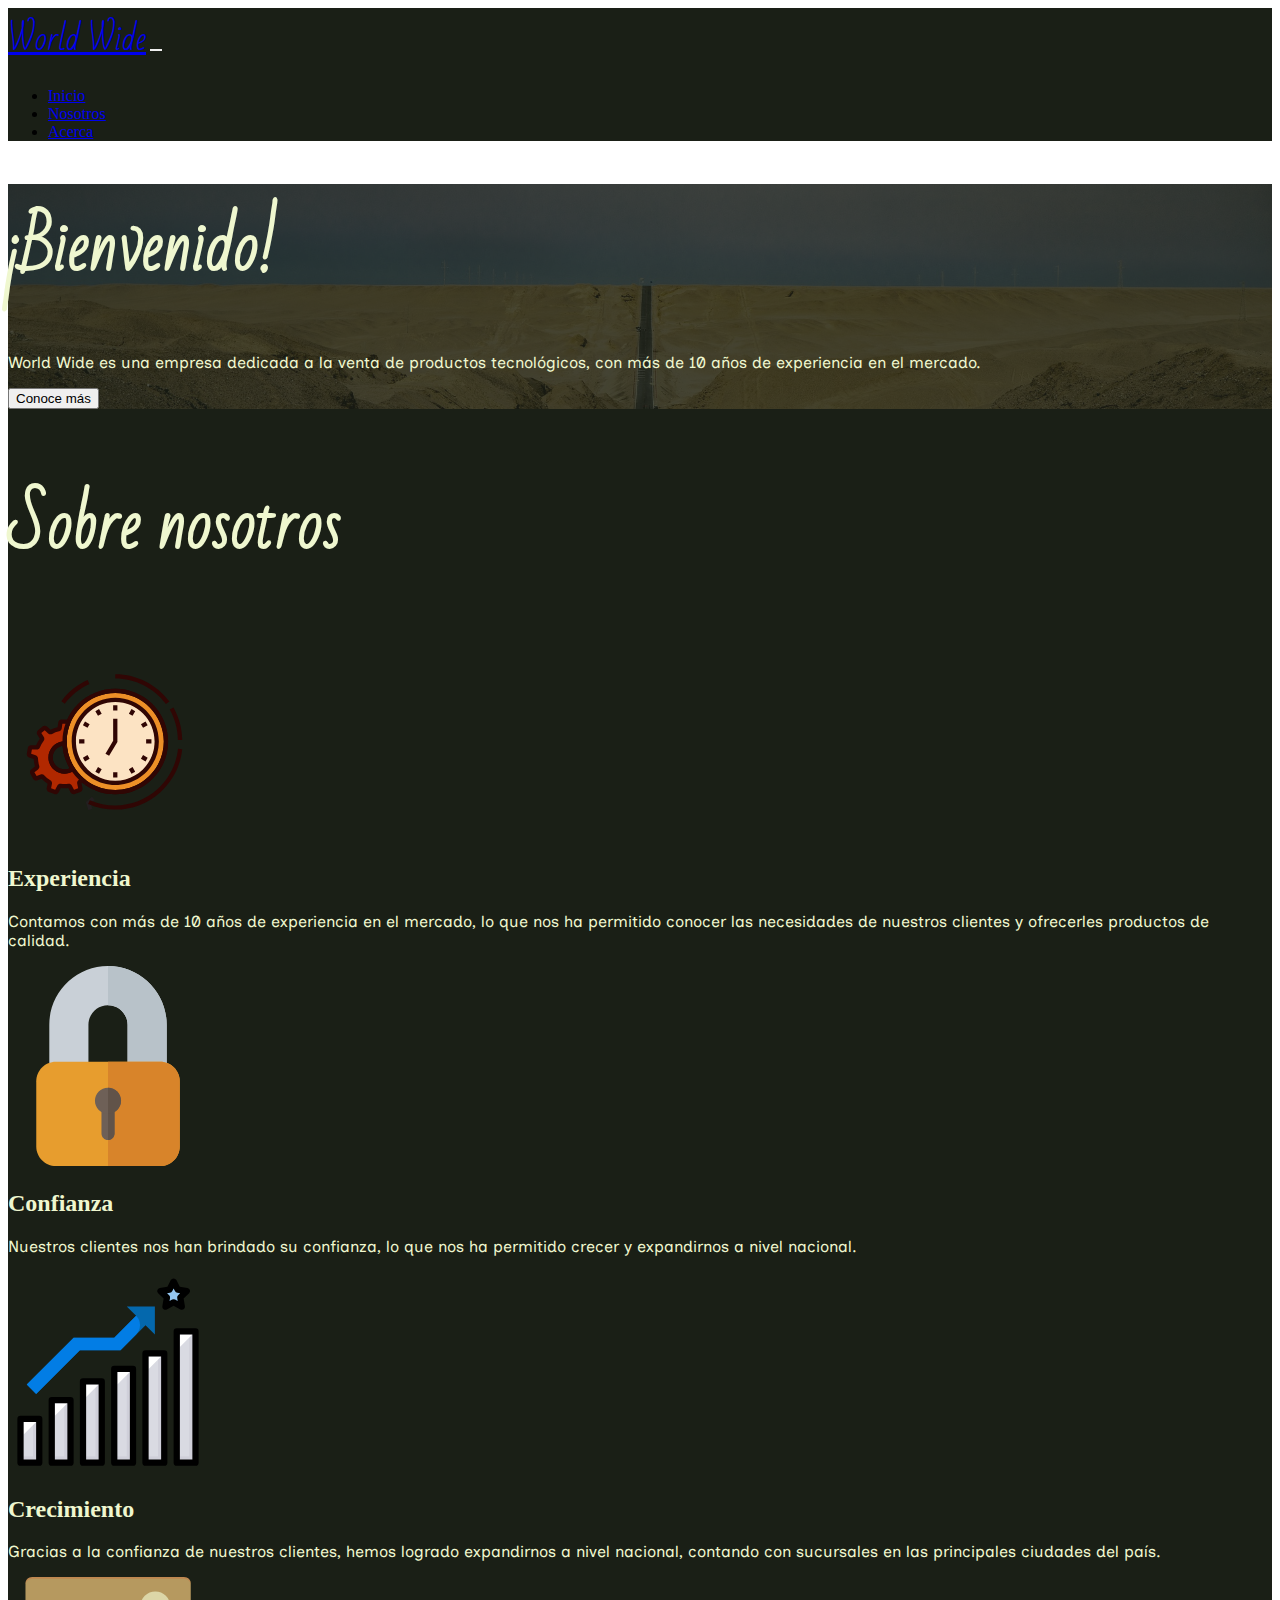
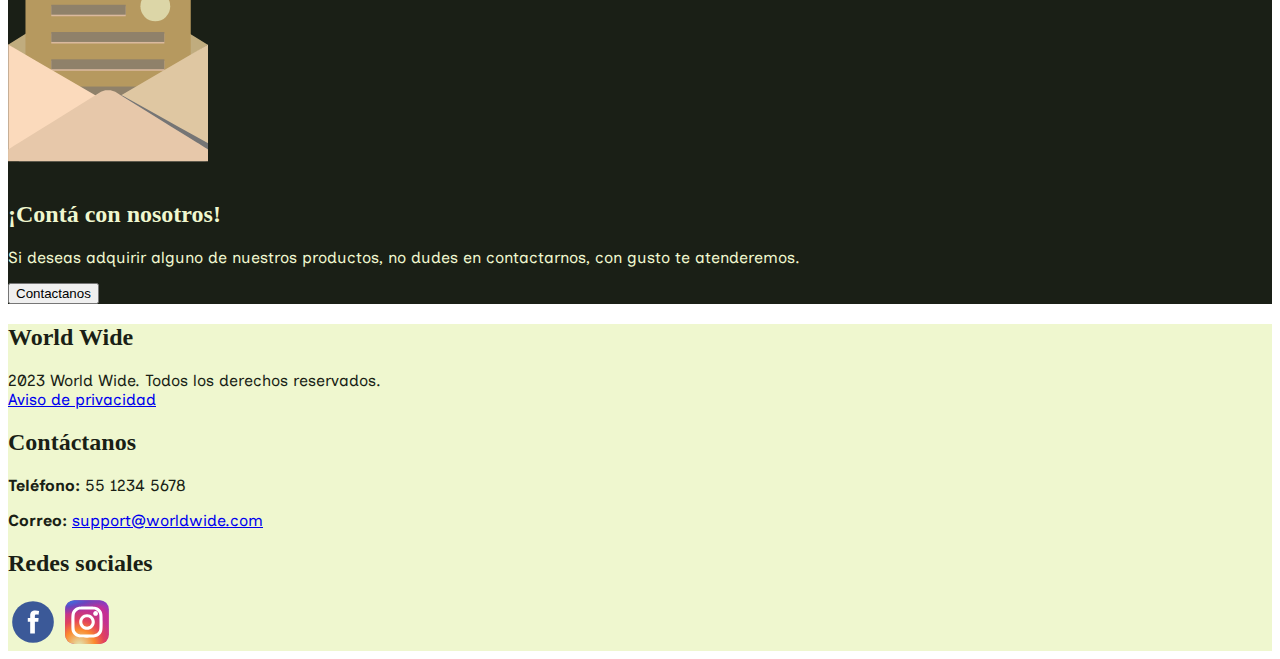
==== index.html @ 070043eb "[ADD] Project init." ====
<!DOCTYPE html>
<html lang="en">
  <head>
    <meta charset="utf-8" />
    <meta name="viewport" content="width=device-width, initial-scale=1" />
    <title>World Wide</title>
    <link
      href="https://cdn.jsdelivr.net/npm/bootstrap@5.3.1/dist/css/bootstrap.min.css"
      rel="stylesheet"
      integrity="sha384-4bw+/aepP/YC94hEpVNVgiZdgIC5+VKNBQNGCHeKRQN+PtmoHDEXuppvnDJzQIu9"
      crossorigin="anonymous"
    />
    <link rel="stylesheet" href="./css/styles.css" />
    <link rel="preconnect" href="https://fonts.googleapis.com" />
    <link rel="preconnect" href="https://fonts.gstatic.com" crossorigin />
    <link
      href="https://fonts.googleapis.com/css2?family=Bad+Script&family=Inclusive+Sans&display=swap"
      rel="stylesheet"
    />
    <link
      rel="stylesheet"
      href="https://cdnjs.cloudflare.com/ajax/libs/animate.css/4.1.1/animate.min.css"
    />
  </head>
  <body>
    <header>
      <nav class="navbar navbar-expand-lg text-light navbar-dark">
        <div class="container">
          <a class="navbar-brand navbar-title" href="#">World Wide</a>
          <button
            class="navbar-toggler"
            type="button"
            data-bs-toggle="collapse"
            data-bs-target="#navbarText"
            aria-controls="navbarText"
            aria-expanded="false"
            aria-label="Toggle navigation"
          >
            <span class="navbar-toggler-icon"></span>
          </button>
          <div class="collapse navbar-collapse" id="navbarText">
            <ul class="navbar-nav ms-auto mb-2 mb-lg-0">
              <li class="nav-item">
                <a class="nav-link active" aria-current="page" href="#"
                  >Inicio</a
                >
              </li>
              <li class="nav-item">
                <a class="nav-link" href="#">Nosotros</a>
              </li>
              <li class="nav-item">
                <a class="nav-link" href="#">Acerca</a>
              </li>
            </ul>
          </div>
        </div>
      </nav>
    </header>

    <main class="bg-custom-dark">
      <div class="p-5 parallax-img text-custom-light">
        <div
          class="container-fluid p-5 bg-lite-dark animate__animated animate__fadeIn"
        >
          <h1 class="display-5 fw-bold title-font">¡Bienvenido!</h1>
          <p class="col-md-8 fs-4">
            World Wide es una empresa dedicada a la venta de productos
            tecnológicos, con más de 10 años de experiencia en el mercado.
          </p>
          <button class="btn btn-primary btn-lg">Conoce más</button>
        </div>
      </div>

      <div class="container bg-custom-dark text-center p-3">
        <div class="row align-items-md-stretch">
          <div class="col-md-12 p-5 text-center align-content-center">
            <h2 class="text-custom-light title-font">Sobre nosotros</h2>
          </div>
          <div class="col-md-6 card-custom">
            <div class="h-100 p-5 bg-custom-dark text-custom-light">
              <div class="p-5 justify-content-center align-items-center d-flex">
                <img
                  src="./imgs/experience.svg"
                  alt="Experience"
                  style="height: auto; width: 200px"
                />
              </div>
              <h2>Experiencia</h2>
              <p>
                Contamos con más de 10 años de experiencia en el mercado, lo que
                nos ha permitido conocer las necesidades de nuestros clientes y
                ofrecerles productos de calidad.
              </p>
            </div>
          </div>

          <div class="col-md-6 card-custom">
            <div class="h-100 p-5 bg-custom-dark text-custom-light">
              <div class="p-5 justify-content-center align-items-center d-flex">
                <img
                  src="./imgs/confidence.svg"
                  alt="Confidence"
                  style="height: auto; width: 200px"
                />
              </div>
              <h2>Confianza</h2>
              <p>
                Nuestros clientes nos han brindado su confianza, lo que nos ha
                permitido crecer y expandirnos a nivel nacional.
              </p>
            </div>
          </div>

          <div class="col-md-6 card-custom">
            <div class="h-100 p-5 bg-custom-dark text-custom-light">
              <div class="p-5 justify-content-center align-items-center d-flex">
                <img
                  src="./imgs/growth.svg"
                  alt="Growth"
                  style="height: auto; width: 200px"
                />
              </div>
              <h2>Crecimiento</h2>
              <p>
                Gracias a la confianza de nuestros clientes, hemos logrado
                expandirnos a nivel nacional, contando con sucursales en las
                principales ciudades del país.
              </p>
            </div>
          </div>

          <div class="col-md-6 card-custom">
            <div class="h-100 p-5 bg-custom-dark text-custom-light">
              <div class="p-5 justify-content-center align-items-center d-flex">
                <img
                  src="./imgs/contact.svg"
                  alt="Contact"
                  style="height: auto; width: 200px"
                />
              </div>
              <h2>¡Contá con nosotros!</h2>
              <p>
                Si deseas adquirir alguno de nuestros productos, no dudes en
                contactarnos, con gusto te atenderemos.
              </p>
              <button class="btn btn-outline-light btn-lg" type="button">
                Contactanos
              </button>
            </div>
          </div>
        </div>
      </div>
    </main>

    <footer>
      <div class="container-fluid bg-custom-light text-custom-dark">
        <div class="row">
          <div class="col-md-4 p-5">
            <h2>World Wide</h2>
            <p>
              2023 World Wide. Todos los derechos reservados. <br />
              <a href="#">Aviso de privacidad</a>
            </p>
          </div>
          <div class="col-md-4 p-5">
            <h2>Contáctanos</h2>
            <p><strong>Teléfono:</strong> 55 1234 5678</p>
            <p>
              <strong>Correo:</strong>
              <a href="mailto:support@worldwide.com">support@worldwide.com</a>
            </p>
          </div>
          <div class="col-md-4 p-5">
            <h2>Redes sociales</h2>
            <a href="#" class="text-custom-light"
              ><img
                src="./imgs/facebook.svg"
                alt="Facebook"
                style="height: auto; width: 50px"
                class="card-custom"
            /></a>
            <a href="#" class="text-custom-light"
              ><img
                src="./imgs/instagram.svg"
                alt="Instagram"
                style="height: auto; width: 50px"
                class="card-custom"
            /></a>
          </div>
        </div>
      </div>
    </footer>

    <script
      src="https://cdn.jsdelivr.net/npm/bootstrap@5.3.1/dist/js/bootstrap.bundle.min.js"
      integrity="sha384-HwwvtgBNo3bZJJLYd8oVXjrBZt8cqVSpeBNS5n7C8IVInixGAoxmnlMuBnhbgrkm"
      crossorigin="anonymous"
    ></script>
  </body>
</html>
---- css/styles.css ----
:root {
  --color-dark: #1a1f16;
  --color-lite-dark: rgb(26, 31, 22, 0.8);
  --color-blue: #29339b;
  --color-gray: #808d8e;
  --color-light: #eff7cf;
}

/* Custom font */
p {
  font-family: "Inclusive Sans", sans-serif;
}

.navbar-title {
  font-family: "Bad Script", cursive;
  font-size: 2em;
}

.title-font {
  font-family: "Bad Script", cursive;
  font-size: 4em;
}

.subtitle-font {
  font-family: "Bad Script", cursive;
  font-size: 3em;
}

/* Clases custom bg */
.bg-custom-dark {
  background-color: var(--color-dark);
}

.bg-custom-blue {
  background-color: var(--color-blue);
}

.bg-custom-gray {
  background-color: var(--color-gray);
}

.bg-custom-light {
  background-color: var(--color-light);
}

/* Custom text  */
.text-custom-dark {
  color: var(--color-dark);
}

.text-custom-blue {
  color: var(--color-blue);
}

.text-custom-gray {
  color: var(--color-gray);
}

.text-custom-light {
  color: var(--color-light);
}

/* Navbar */

.navbar {
  background-color: var(--color-dark);
}

.navbar-toggler,
.navbar-toggler:active {
  border: none;
  outline: none;
}

.parallax-img {
  background-image: url("../imgs/parallax-img.jpg");
  background-size: cover;
  background-position: center;
  background-repeat: no-repeat;
  max-height: 600px;
}

.bg-lite-dark {
  background-color: var(--color-lite-dark);
}

/* Card custom */
.card-custom:hover {
  animation: pulse;
  animation-duration: 2s;
  animation-iteration-count: infinite;
}
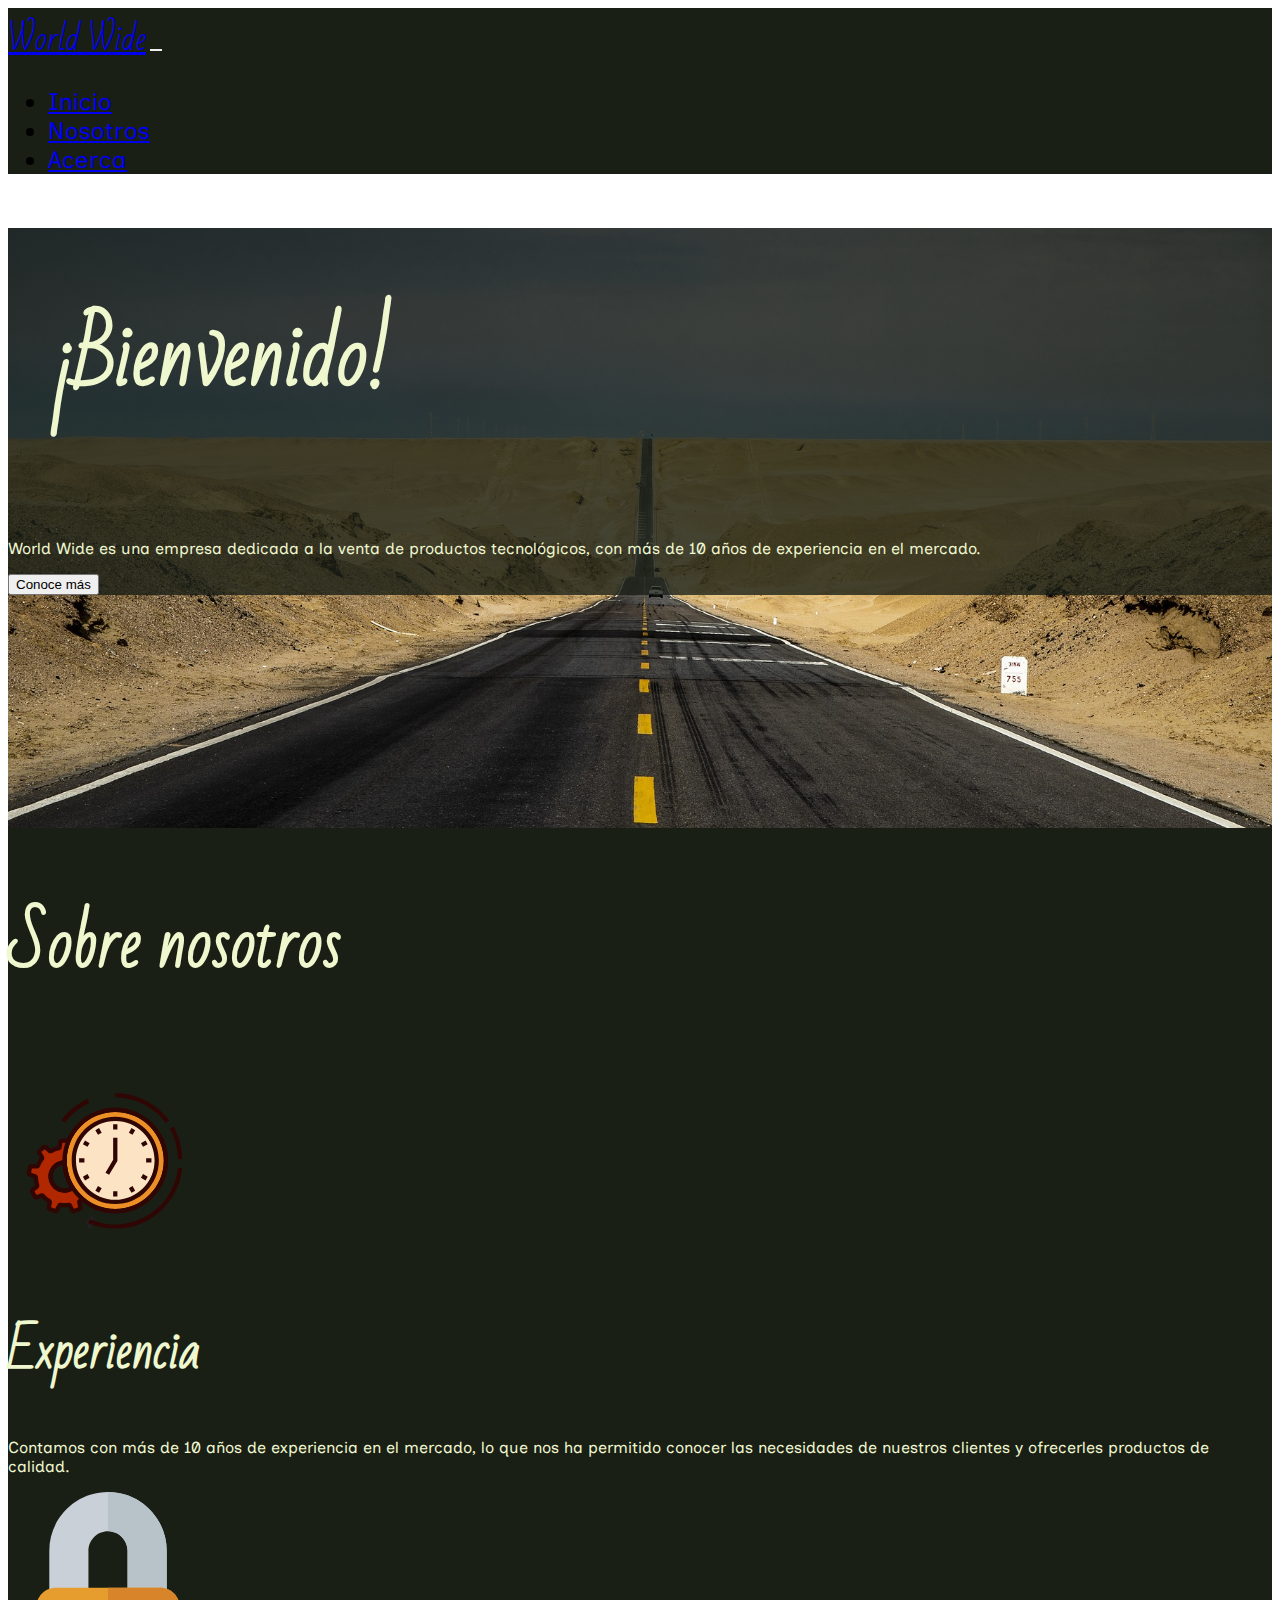
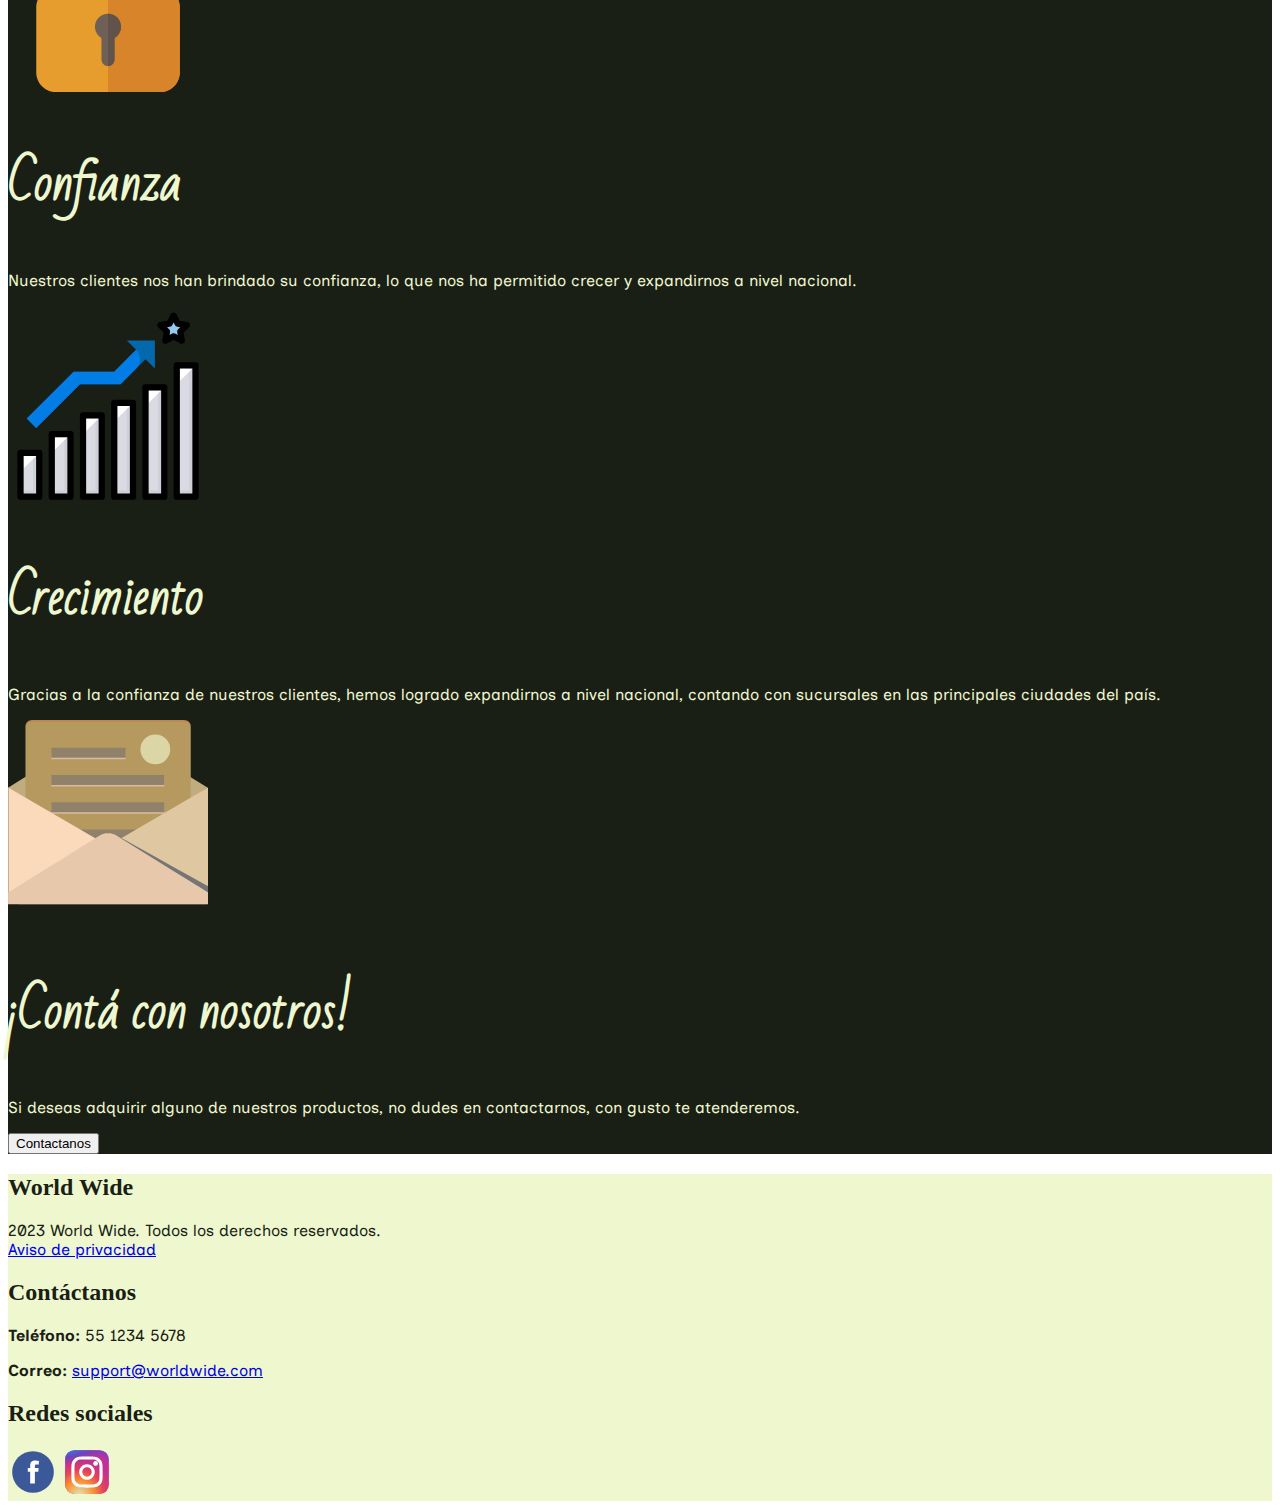
==== commit 950eeb94: "[FIXED] index.html" ====
--- a/index.html
+++ b/index.html
@@ -58,11 +58,13 @@
     </header>
 
     <main class="bg-custom-dark">
-      <div class="p-5 parallax-img text-custom-light">
+      <div class="p-5 d-flex align-items-center parallax-img text-custom-light">
         <div
           class="container-fluid p-5 bg-lite-dark animate__animated animate__fadeIn"
         >
-          <h1 class="display-5 fw-bold title-font">¡Bienvenido!</h1>
+          <h1 class="display-5 fw-bold welcome-font text-center">
+            ¡Bienvenido!
+          </h1>
           <p class="col-md-8 fs-4">
             World Wide es una empresa dedicada a la venta de productos
             tecnológicos, con más de 10 años de experiencia en el mercado.
@@ -85,7 +87,7 @@
                   style="height: auto; width: 200px"
                 />
               </div>
-              <h2>Experiencia</h2>
+              <h2 class="subtitle-font">Experiencia</h2>
               <p>
                 Contamos con más de 10 años de experiencia en el mercado, lo que
                 nos ha permitido conocer las necesidades de nuestros clientes y
@@ -103,7 +105,7 @@
                   style="height: auto; width: 200px"
                 />
               </div>
-              <h2>Confianza</h2>
+              <h2 class="subtitle-font">Confianza</h2>
               <p>
                 Nuestros clientes nos han brindado su confianza, lo que nos ha
                 permitido crecer y expandirnos a nivel nacional.
@@ -120,7 +122,7 @@
                   style="height: auto; width: 200px"
                 />
               </div>
-              <h2>Crecimiento</h2>
+              <h2 class="subtitle-font">Crecimiento</h2>
               <p>
                 Gracias a la confianza de nuestros clientes, hemos logrado
                 expandirnos a nivel nacional, contando con sucursales en las
@@ -138,7 +140,7 @@
                   style="height: auto; width: 200px"
                 />
               </div>
-              <h2>¡Contá con nosotros!</h2>
+              <h2 class="subtitle-font">¡Contá con nosotros!</h2>
               <p>
                 Si deseas adquirir alguno de nuestros productos, no dudes en
                 contactarnos, con gusto te atenderemos.
--- a/css/styles.css
+++ b/css/styles.css
@@ -14,6 +14,12 @@
 .navbar-title {
   font-family: "Bad Script", cursive;
   font-size: 2em;
+}
+
+.welcome-font {
+  font-family: "Bad Script", cursive;
+  font-size: 2.5em;
+  padding: 15px;
 }
 
 .title-font {
@@ -72,12 +78,18 @@
   outline: none;
 }
 
+.nav-item {
+  font-size: 1em;
+  font-family: "Inclusive Sans", sans-serif;
+}
+
 .parallax-img {
   background-image: url("../imgs/parallax-img.jpg");
   background-size: cover;
   background-position: center;
+  background-attachment: fixed;
   background-repeat: no-repeat;
-  max-height: 600px;
+  height: auto;
 }
 
 .bg-lite-dark {
@@ -90,3 +102,28 @@
   animation-duration: 2s;
   animation-iteration-count: infinite;
 }
+
+@media screen and (width > 500px) {
+  .welcome-font {
+    font-size: 4em;
+    padding: 30px;
+  }
+  .nav-item {
+    font-size: 1.3em;
+  }
+}
+
+@media screen and (width > 1200px) {
+  .parallax-img {
+    min-height: 600px;
+  }
+
+  .welcome-font {
+    font-size: 5em;
+    padding: 50px;
+  }
+
+  .nav-item {
+    font-size: 1.5em;
+  }
+}
